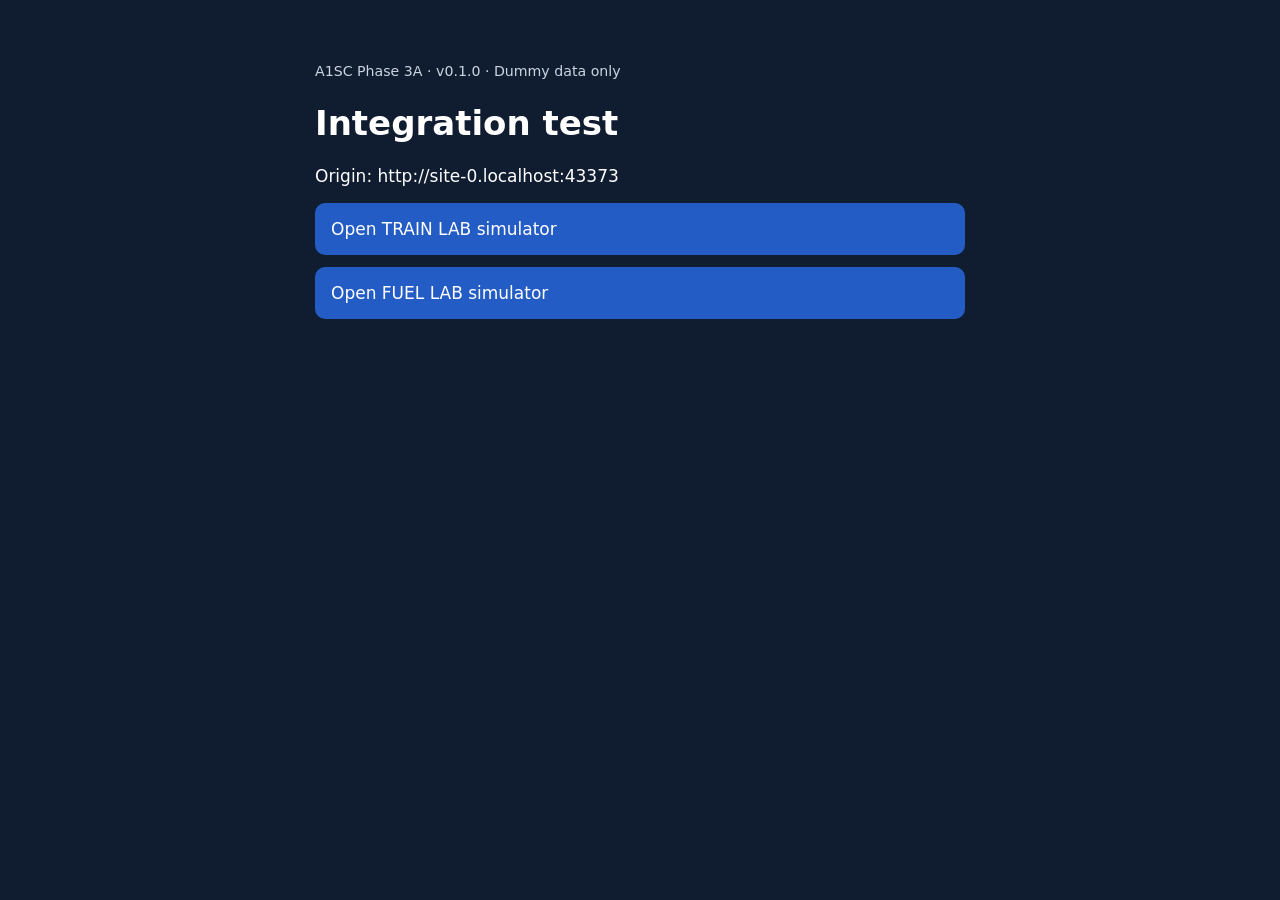
==== index.html @ 722035b2 "Add files via upload" ====
<!doctype html><html lang="en"><meta charset="utf-8"><meta name="viewport" content="width=device-width,initial-scale=1"><title>Integration test</title><link rel="stylesheet" href="style.css"><body data-mode="home"><small>A1SC Phase 3A · v0.1.0 · Dummy data only</small><h1>Integration test</h1><p>Origin: <span id="origin"></span></p><a href="train/">Open TRAIN LAB simulator</a><a href="fuel/">Open FUEL LAB simulator</a><script>document.getElementById("origin").textContent=location.origin;</script><script src="app.js"></script></body></html>
---- style.css ----
body{font:17px system-ui;background:#101c30;color:white;max-width:650px;margin:40px auto;padding:20px}a,button{display:block;padding:16px;margin:12px 0;background:#245cc5;color:white;border:0;border-radius:10px;text-decoration:none;font:inherit;cursor:pointer}pre{white-space:pre-wrap;overflow-wrap:anywhere;background:#20334d;padding:16px}small{color:#cbd5e1}
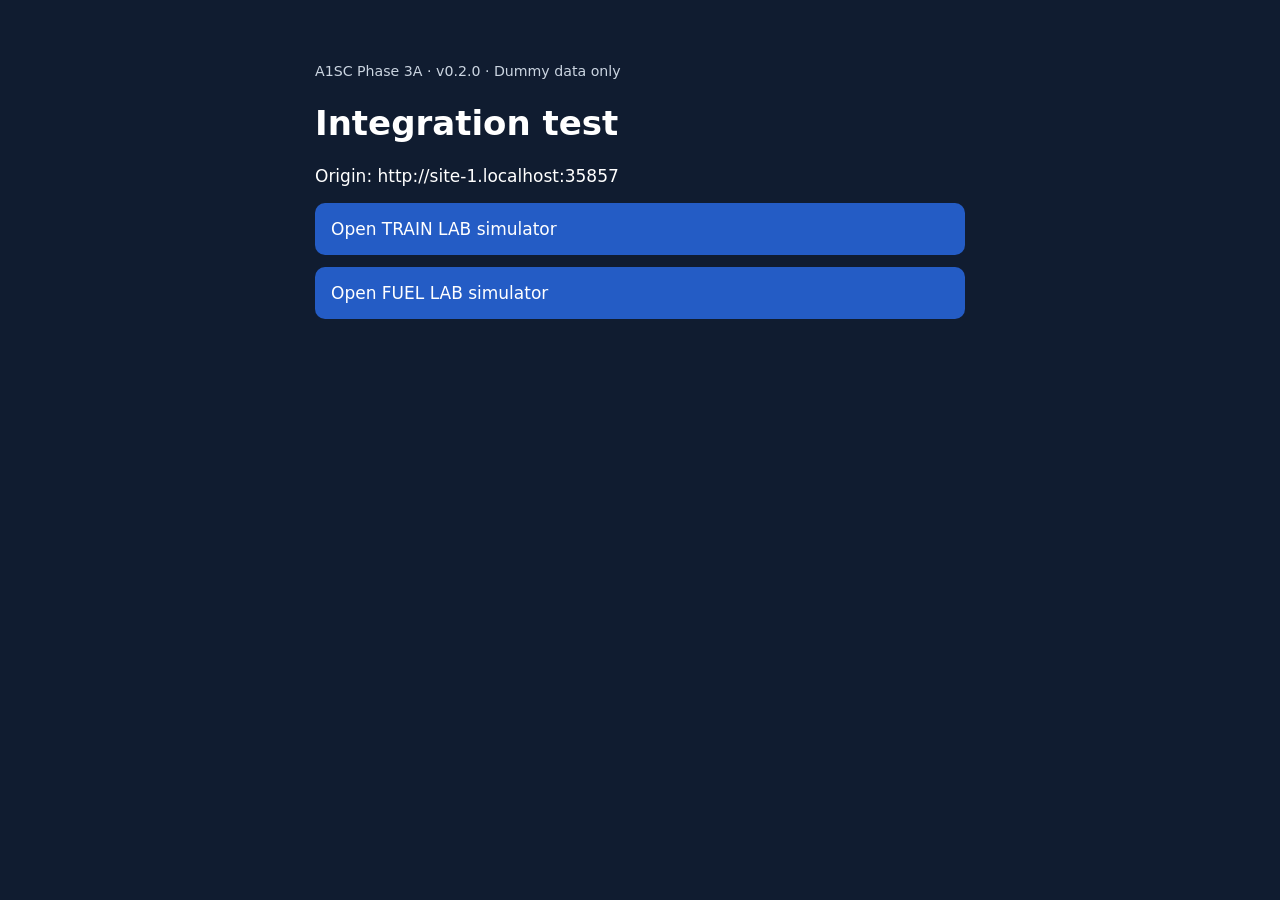
==== commit 4be9eae9: "Add files via upload" ====
--- a/index.html
+++ b/index.html
@@ -1 +1 @@
-<!doctype html><html lang="en"><meta charset="utf-8"><meta name="viewport" content="width=device-width,initial-scale=1"><title>Integration test</title><link rel="stylesheet" href="style.css"><body data-mode="home"><small>A1SC Phase 3A · v0.1.0 · Dummy data only</small><h1>Integration test</h1><p>Origin: <span id="origin"></span></p><a href="train/">Open TRAIN LAB simulator</a><a href="fuel/">Open FUEL LAB simulator</a><script>document.getElementById("origin").textContent=location.origin;</script><script src="app.js"></script></body></html>+<!doctype html><html lang="en"><meta charset="utf-8"><meta name="viewport" content="width=device-width,initial-scale=1"><title>Integration test</title><link rel="stylesheet" href="style.css"><body data-mode="home"><small>A1SC Phase 3A · v0.2.0 · Dummy data only</small><h1>Integration test</h1><p>Origin: <span id="origin"></span></p><a href="train/index.html">Open TRAIN LAB simulator</a><a href="fuel/index.html">Open FUEL LAB simulator</a><script>document.getElementById("origin").textContent=location.origin;</script><script src="app.js"></script></body></html>
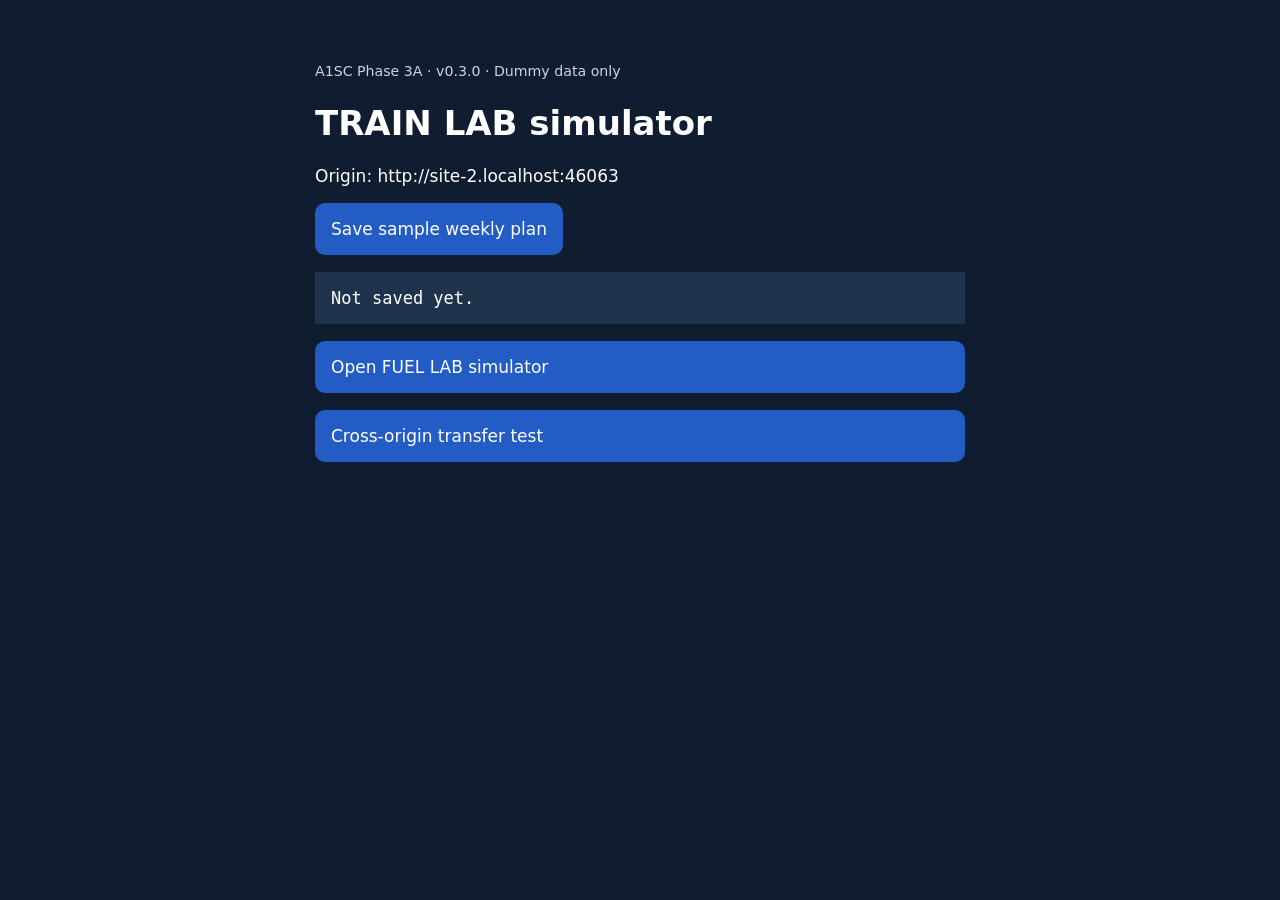
==== commit 19f91713: "Add files via upload" ====
--- a/index.html
+++ b/index.html
@@ -1 +1 @@
-<!doctype html><html lang="en"><meta charset="utf-8"><meta name="viewport" content="width=device-width,initial-scale=1"><title>Integration test</title><link rel="stylesheet" href="style.css"><body data-mode="home"><small>A1SC Phase 3A · v0.2.0 · Dummy data only</small><h1>Integration test</h1><p>Origin: <span id="origin"></span></p><a href="train/index.html">Open TRAIN LAB simulator</a><a href="fuel/index.html">Open FUEL LAB simulator</a><script>document.getElementById("origin").textContent=location.origin;</script><script src="app.js"></script></body></html>+<!doctype html><html lang="en"><meta charset="utf-8"><meta name="viewport" content="width=device-width,initial-scale=1"><title>TRAIN LAB simulator</title><link rel="stylesheet" href="../style.css"><link rel="manifest" href="manifest.webmanifest"><meta name="theme-color" content="#101c30"><body data-mode="train"><small>A1SC Phase 3A · v0.3.0 · Dummy data only</small><h1>TRAIN LAB simulator</h1><p>Origin: <span id="origin"></span></p><p id="display-mode"></p><p id="worker-status"></p><button id="action">Save sample weekly plan</button><pre id="status">Not saved yet.</pre><a href="../fuel/index.html">Open FUEL LAB simulator</a><p><a href="transfer.html">Cross-origin transfer test</a></p><script>document.getElementById("origin").textContent=location.origin;</script><script src="../app.js"></script><script src="install.js"></script></body></html>
